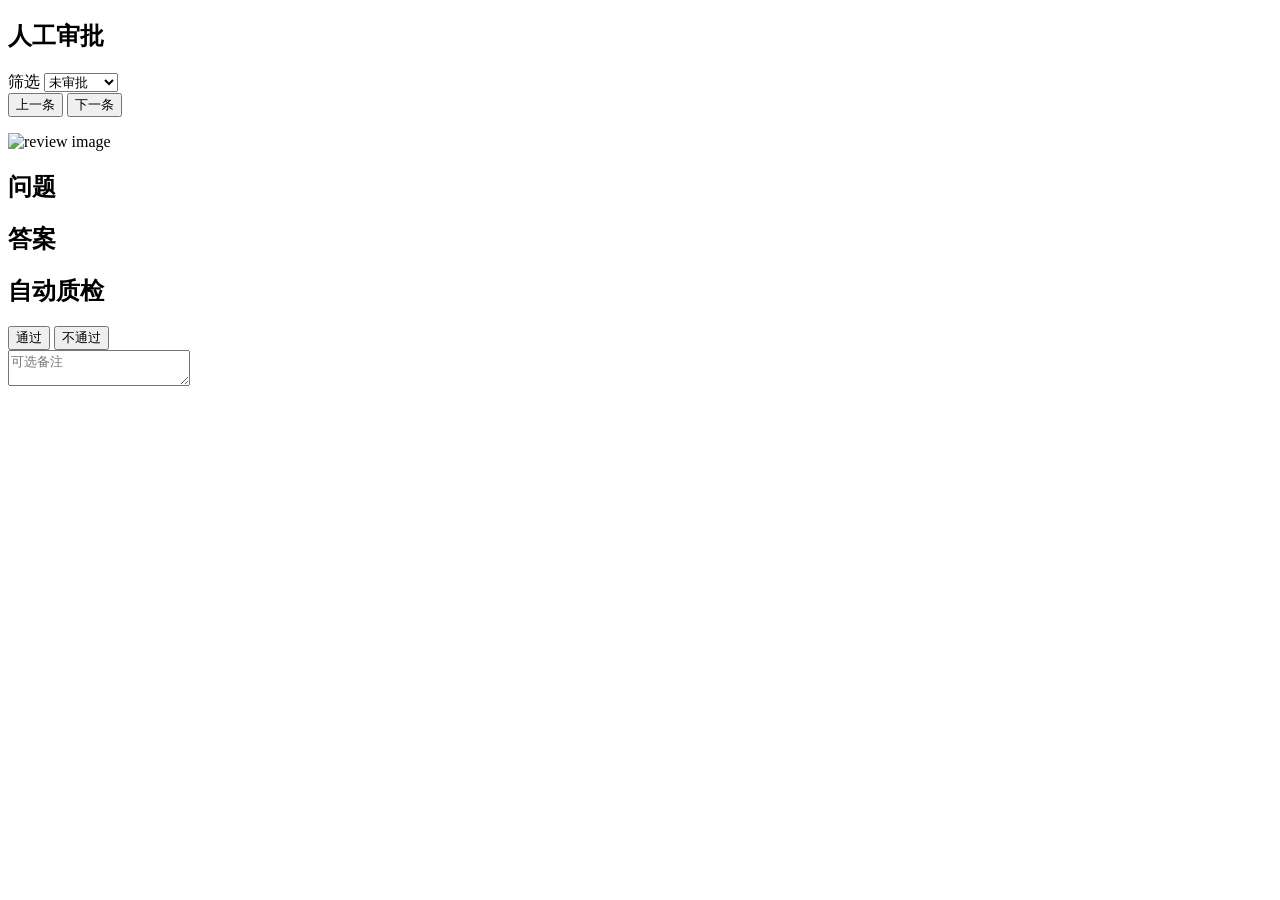
==== review/ui/index.html @ e23d9407 "chore: 整理目录结构 try/→scratch/、review_ui/→review/ui/ - review_server.py 静态目录路径同步为 review/ui - 不改动任何 fro" ====
<!doctype html>
<html lang="zh-CN">
<head>
  <meta charset="utf-8">
  <meta name="viewport" content="width=device-width, initial-scale=1">
  <title>VQA Review</title>
  <link rel="stylesheet" href="/styles.css">
</head>
<body>
  <main class="app">
    <aside class="sidebar">
      <h1>人工审批</h1>
      <div class="summary" id="summary"></div>
      <label class="filter">
        <span>筛选</span>
        <select id="filter">
          <option value="pending">未审批</option>
          <option value="all">全部</option>
          <option value="approved">仅通过</option>
          <option value="rejected">仅不通过</option>
        </select>
      </label>
      <div class="nav">
        <button id="prevBtn">上一条</button>
        <button id="nextBtn">下一条</button>
      </div>
      <p class="position" id="position"></p>
    </aside>

    <section class="viewer">
      <div class="imageWrap">
        <img id="image" alt="review image">
      </div>
      <div class="detail">
        <div class="card">
          <h2>问题</h2>
          <p id="question" class="textBlock"></p>
        </div>
        <div class="card">
          <h2>答案</h2>
          <pre id="answer" class="textBlock pre"></pre>
        </div>
        <div class="card">
          <h2>自动质检</h2>
          <pre id="meta" class="textBlock pre"></pre>
        </div>
        <div class="card decision">
          <div class="actions">
            <button class="approve" id="approveBtn">通过</button>
            <button class="reject" id="rejectBtn">不通过</button>
          </div>
          <textarea id="note" placeholder="可选备注"></textarea>
          <p id="reviewStatus" class="reviewStatus"></p>
        </div>
      </div>
    </section>
  </main>
  <script src="/app.js"></script>
</body>
</html>
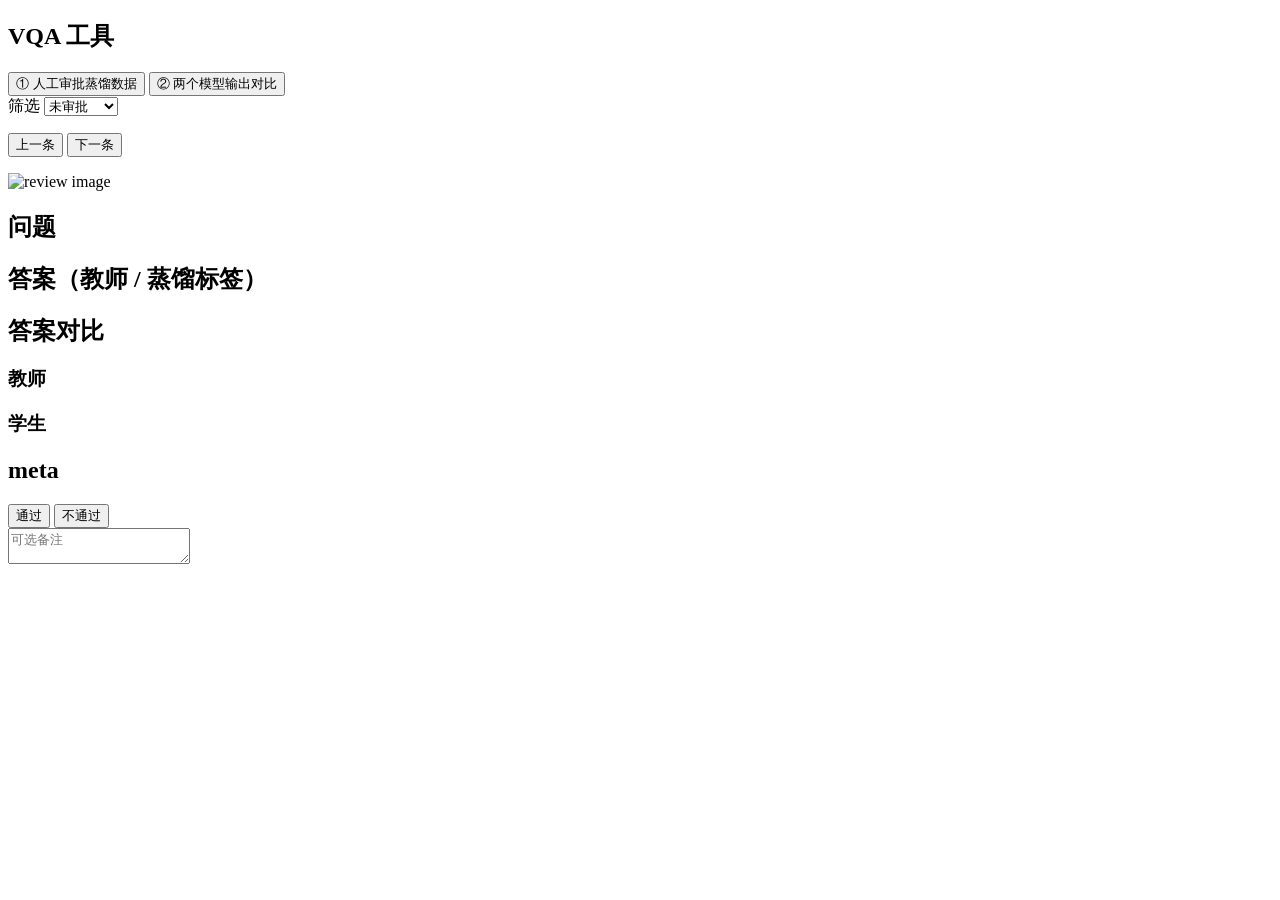
==== commit b87ef0e7: "feat(eval): 基线评测脚本 + 审阅前端双模式 + health.py 纯蒸馏重构 - 05_baseline.py: 用未微调原始模型(8002)在测试集上跑基线预测,   发裸问题(与学" ====
--- a/review/ui/index.html
+++ b/review/ui/index.html
@@ -7,11 +7,19 @@
   <link rel="stylesheet" href="/styles.css">
 </head>
 <body>
-  <main class="app">
+  <main class="app mode-review" id="app">
     <aside class="sidebar">
-      <h1>人工审批</h1>
+      <h1>VQA 工具</h1>
+
+      <div class="modeSwitch">
+        <button id="modeReviewBtn" class="modeBtn active">① 人工审批蒸馏数据</button>
+        <button id="modeCompareBtn" class="modeBtn">② 两个模型输出对比</button>
+      </div>
+
       <div class="summary" id="summary"></div>
-      <label class="filter">
+
+      <!-- 审批模式: 按审批状态筛选 -->
+      <label class="filter modeReview">
         <span>筛选</span>
         <select id="filter">
           <option value="pending">未审批</option>
@@ -20,6 +28,10 @@
           <option value="rejected">仅不通过</option>
         </select>
       </label>
+
+      <!-- 对比模式: 只看有学生预测的样本 -->
+      <p class="modeCompare hint" id="compareHint"></p>
+
       <div class="nav">
         <button id="prevBtn">上一条</button>
         <button id="nextBtn">下一条</button>
@@ -36,15 +48,35 @@
           <h2>问题</h2>
           <p id="question" class="textBlock"></p>
         </div>
+
+        <!-- 审批模式: 教师/蒸馏标签答案 -->
+        <div class="card modeReview">
+          <h2>答案（教师 / 蒸馏标签）</h2>
+          <pre id="answerReview" class="textBlock pre"></pre>
+        </div>
+
+        <!-- 对比模式: 教师 vs 学生 并排 -->
+        <div class="card modeCompare">
+          <h2>答案对比</h2>
+          <div class="compare">
+            <div class="compareCol">
+              <h3 class="teacherLabel">教师</h3>
+              <pre id="answerTeacher" class="textBlock pre"></pre>
+            </div>
+            <div class="compareCol">
+              <h3 class="studentLabel">学生</h3>
+              <pre id="prediction" class="textBlock pre"></pre>
+            </div>
+          </div>
+        </div>
+
         <div class="card">
-          <h2>答案</h2>
-          <pre id="answer" class="textBlock pre"></pre>
-        </div>
-        <div class="card">
-          <h2>自动质检</h2>
+          <h2>meta</h2>
           <pre id="meta" class="textBlock pre"></pre>
         </div>
-        <div class="card decision">
+
+        <!-- 审批模式: 通过/不通过 -->
+        <div class="card decision modeReview">
           <div class="actions">
             <button class="approve" id="approveBtn">通过</button>
             <button class="reject" id="rejectBtn">不通过</button>
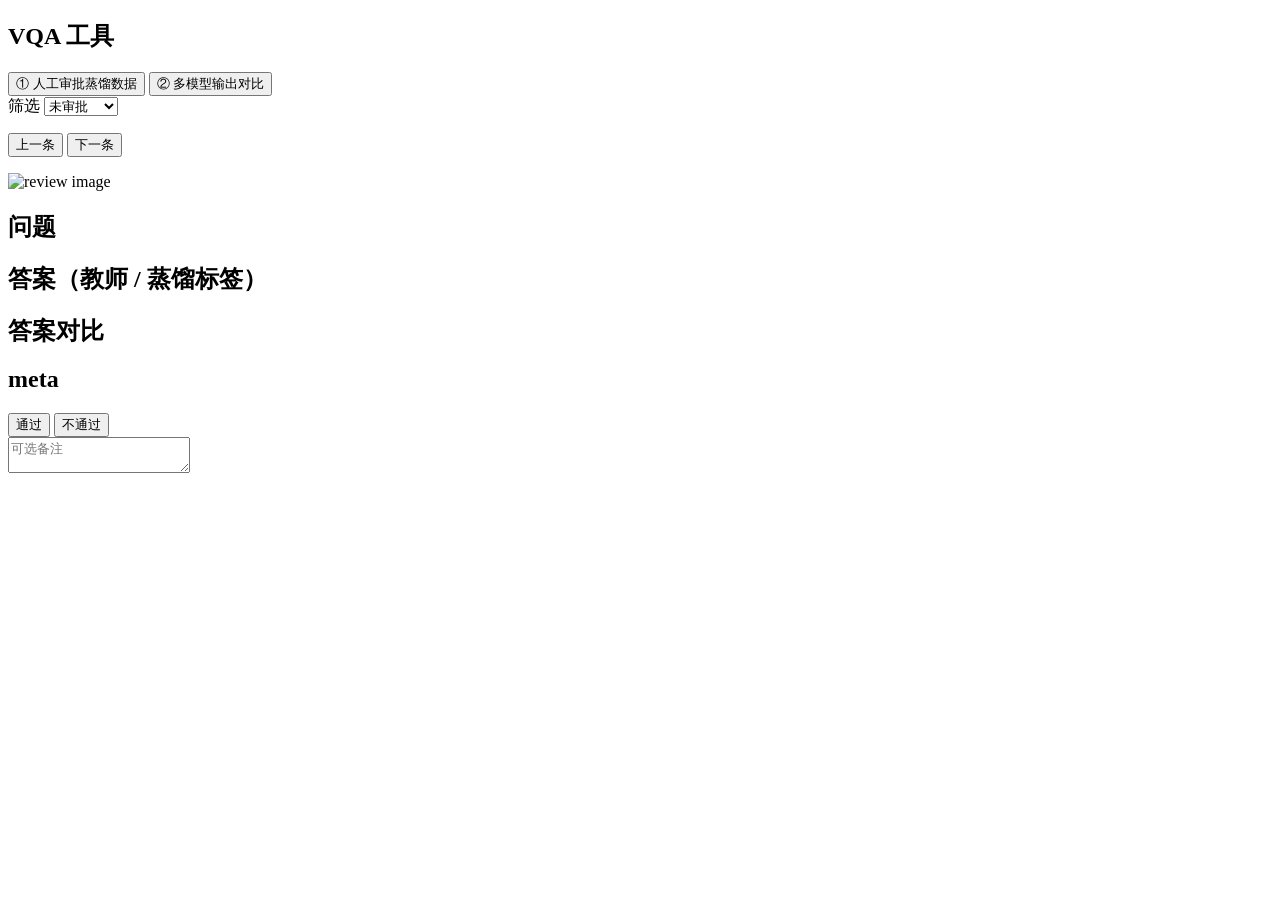
==== commit 334183b3: "1" ====
--- a/review/ui/index.html
+++ b/review/ui/index.html
@@ -13,7 +13,7 @@
 
       <div class="modeSwitch">
         <button id="modeReviewBtn" class="modeBtn active">① 人工审批蒸馏数据</button>
-        <button id="modeCompareBtn" class="modeBtn">② 两个模型输出对比</button>
+        <button id="modeCompareBtn" class="modeBtn">② 多模型输出对比</button>
       </div>
 
       <div class="summary" id="summary"></div>
@@ -55,19 +55,10 @@
           <pre id="answerReview" class="textBlock pre"></pre>
         </div>
 
-        <!-- 对比模式: 教师 vs 学生 并排 -->
+        <!-- 对比模式: 多模型并排（蒸馏标签 + 每个 --predictions 一列） -->
         <div class="card modeCompare">
           <h2>答案对比</h2>
-          <div class="compare">
-            <div class="compareCol">
-              <h3 class="teacherLabel">教师</h3>
-              <pre id="answerTeacher" class="textBlock pre"></pre>
-            </div>
-            <div class="compareCol">
-              <h3 class="studentLabel">学生</h3>
-              <pre id="prediction" class="textBlock pre"></pre>
-            </div>
-          </div>
+          <div class="compare" id="compareCols"></div>
         </div>
 
         <div class="card">
